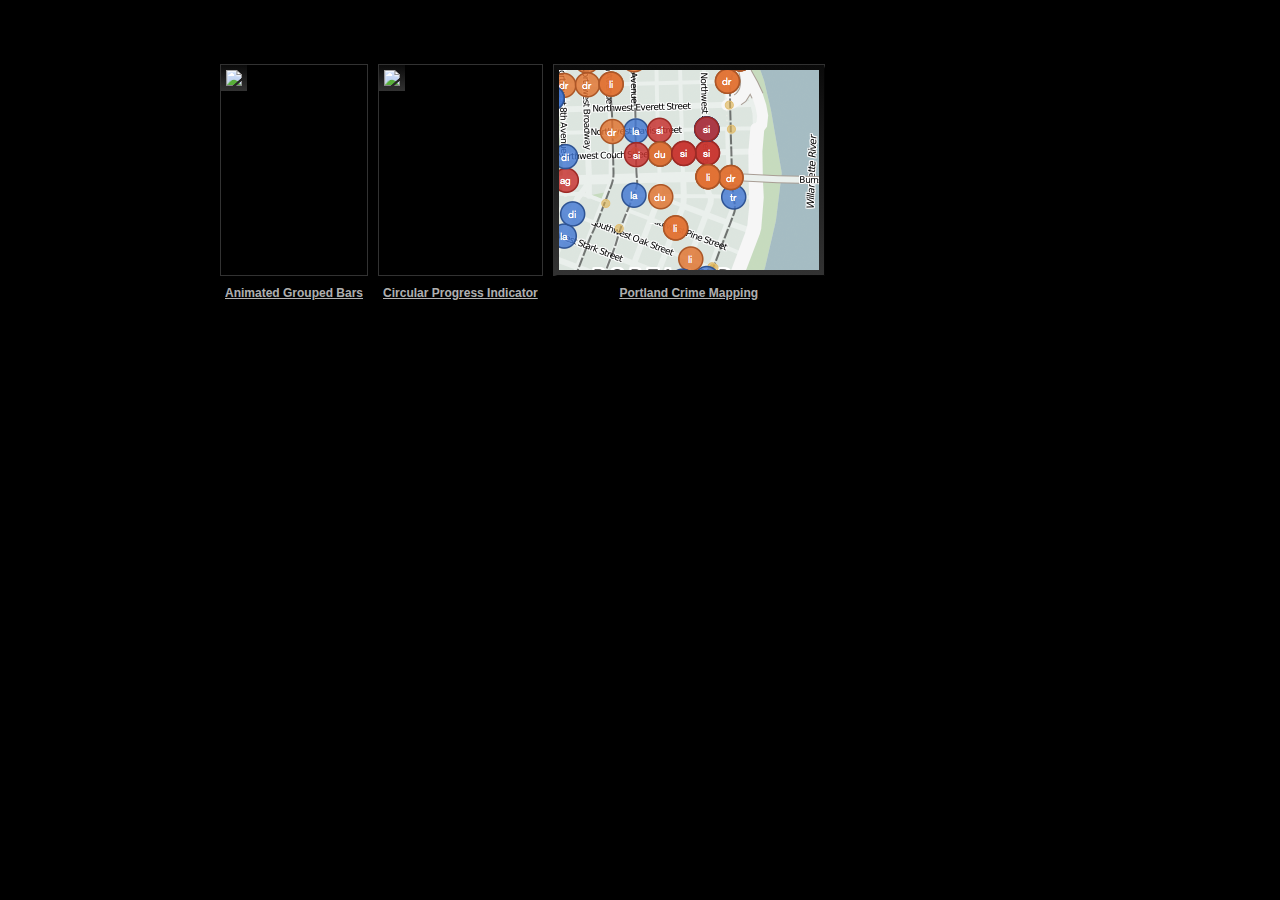
==== index.html @ 8896faa4 "add portlandcrime" ====
<!DOCTYPE html>
<html lang="en">
<head>
  <meta charset="utf-8" />
  <title>Lab Rat Revenge | Experiments</title>
  <link rel="icon" href="/favicon.png" />
<!-- <script src="/js/ven/polymaps.js" type="text/javascript" charset="utf-8"></script> -->
  <script src="pub/js/ven/jquery.js" type="text/javascript" charset="utf-8"></script>
  <script src="pub/js/ven/d3.js" type="text/javascript" charset="utf-8"></script>
  <script src="pub/js/ven/d3.behavior.js" type="text/javascript" charset="utf-8"></script>
  <script src="pub/js/ven/d3.layout.js" type="text/javascript" charset="utf-8"></script>
  <script src="pub/js/ven/underscore.min.js" type="text/javascript" charset="utf-8"></script>
  <script src="pub/js/index.js" type="text/javascript" charset="utf-8"></script>
  <link rel="stylesheet" href="pub/css/core.css" type="text/css" media="screen" title="no title" charset="utf-8" />
  <script type="text/javascript">

    var _gaq = _gaq || [];
    _gaq.push(['_setAccount', 'UA-7881178-1']);
    _gaq.push(['_setDomainName', '.labratrevenge.com']);
    _gaq.push(['_trackPageview']);

    (function() {
      var ga = document.createElement('script'); ga.type = 'text/javascript'; ga.async = true;
      ga.src = ('https:' == document.location.protocol ? 'https://ssl' : 'http://www') + '.google-analytics.com/ga.js';
      var s = document.getElementsByTagName('script')[0]; s.parentNode.insertBefore(ga, s);
    })();

  </script>
</head>
<body>
  <header><h1><a href="/">LABRATREVENGE</a></h1></header>
  
  <div id="grid">
    <ul>
      <li>
        <a class="thumb" href="nba-shots.html" title="Animated Bar Chart With d3"><img src="pub/img/t-gbar.png" /></a>
        <h2><a href="nba-shots.html" title="Animated Bar Chart With d3">Animated Grouped Bars</a></h2>
      </li
      ><li>
        <a class="thumb" href="progress-indicators.html" title="Circle progress indicator with d3"><img src="pub/img/t-prog.png" /></a>
        <h2><a href="progress-indicators.html" title="Circle progress indicator with d3">Circular Progress Indicator</a></h2>
      </li
      ><li>
        <a class="thumb" href="http://portlandcrime.com" title="Portland Crime Mapping"><img src="pub/img/t-pdxc.png" /></a>
        <h2><a href="http://portlandcrime.com" title="Portland Crime Mapping">Portland Crime Mapping</a></h2>
      </li>
    </ul>
  </div>
</body>
</html>
---- pub/css/core.css ----
html, body, div, span, applet, object, iframe,
h1, h2, h3, h4, h5, h6, p, blockquote, pre,
a, abbr, acronym, address, big, cite, code,
del, dfn, em, img, ins, kbd, q, s, samp,
small, strike, strong, sub, sup, tt, var,
b, u, i, center,
dl, dt, dd, ol, ul, li,
fieldset, form, label, legend,
table, caption, tbody, tfoot, thead, tr, th, td,
article, aside, canvas, details, figcaption, figure, 
footer, header, hgroup, menu, nav, section, summary,
time, mark, audio, video {
  margin: 0;
  padding: 0;
  border: 0;
  outline: 0;
  font-size: 100%;
  font: inherit;
  vertical-align: baseline;
}

article, aside, details, figcaption, figure, 
footer, header, hgroup, menu, nav, section {
  display: block;
}
body {
  line-height: 1;
}
ol, ul {
  list-style: none;
}
blockquote, q {
  quotes: none;
}
blockquote:before, blockquote:after,
q:before, q:after {
  content: '';
  content: none;
}

ins {
  text-decoration: none;
}

del {
  text-decoration: line-through;
}

table {
  border-collapse: collapse;
  border-spacing: 0;
}

body {
  background: rgb(0,0,0) url(../img/bg.png);
  font: 12px "Helvetica Neue", Helvetica, Arial, sans-serif;
  color: rgba(255,255,255,0.7);
}

/*------------------------------------------------------------------------------------
  @group typography
------------------------------------------------------------------------------------*/

h1 {
  font-size: 20px;
  font-weight: bold;
  text-align: center;
  margin: 20px;
  color: rgba(255,255,255,1);
}

a {
  color: rgba(255,255,255,0.7);
}

header h1 a {
  display: block;
  font-size: 70px;
  color: rgba(100,100,100,0.2);
  letter-spacing: .09em;
  height: 19px;
  background: url(../img/lrr.png) no-repeat;
  text-indent: -9999px;
  margin: 20px auto;
  width: 109px;
}
/* @end */

/*------------------------------------------------------------------------------------
  @group structure
------------------------------------------------------------------------------------*/

#grid {
  margin: 20px auto;
  display: block;
  width: 850px;
}

footer {
  margin: 20px;
  text-align: center;
  color: rgba(255,255,255,0.2);
  font-size: 12px;
}

p.desc {
  text-align: center;
}

/* @end */

/*------------------------------------------------------------------------------------
  @group grid
------------------------------------------------------------------------------------*/
.hide {
  display: none;
}

.rule {
  stroke: rgb(100,100,100);
  stroke-width: 1px;
  stroke-opacity: 0.2;
  shape-rendering: crispEdges;
}

#grid li {
  display: inline-block;
  margin: 5px;
  padding: 0;
  position: relative;
}

/*#grid li:nth-child(odd) {
  margin-right: 0;
}*/

#grid li a.thumb {
  display: block;
  border: 1px solid rgba(100,100,100,0.5);
  height: 210px;
}

#grid li img {
  margin: 0;
  padding: 5px;
  background: transparent -webkit-gradient(linear, left top, left bottom, from(rgba(100,100,100,0.1)), to(rgba(100,100,100,0.5)));
  background: transparent -moz-linear-gradient(top, rgba(100,100,100,0.5), rgba(100,100,100,1));
  -webkit-box-shadow: 2px 2px 2px rgba(0,0,0,1);
  -moz-box-shadow: 2px 2px 2px rgba(0,0,0,1);
  box-shadow: 2px 2px 2px rgba(0,0,0,1);
}

#grid li:hover img {
  background: #0db5f7;
  -webkit-box-shadow: 0 0 8px #0db5f7;
  -moz-box-shadow: 0 0 8px #0db5f7;
  box-shadow: 0 0 8px #0db5f7;
  color: rgba(255,255,255,0.9);
  text-shadow: 10px 10px 4px #0db5f7;
}

#grid li h2 {
  margin: 10px 5px;
  font-weight: bold;
  text-align: center;
}

/* @end */

/*------------------------------------------------------------------------------------
  @group data
------------------------------------------------------------------------------------*/
text {
  fill: rgb(255,255,255);
  fill-opacity: 0.9;
  font-family: "Helvetica Neue", Helvetica, Arial, sans-serif;
  font-size: 10px;
}

rect {
  fill: none;
  fill-opacity: 0.4;
  stroke: rgb(75,75,75);
  shape-rendering: crispEdges;
}

.lbl {
  fill: rgb(255,255,255);
  fill-opacity: 0.9;
  font-family: "Helvetica Neue", Helvetica, Arial, sans-serif;
  font-size: 8px;
  letter-spacing: 0.3em;
}

.rnk {
  fill: rgb(100,100,100);
  fill-opacity: 0.6;
}

.legend {
  cursor: pointer;
}

.srim_fg, .srim_fga { fill: #cc0000; stroke: #cc0000; }
.s3_9_fg, .s3_9_fga { fill: #dc3c0d; stroke: #dc3c0d; }
.s10_15_fg, .s10_15_fga { fill: #eb791b; stroke: #eb791b; }
.s16_23_fg, .s16_23_fga { fill: #f7a625; stroke: #f7a625; }
.s3_fg, .s3_fga { fill: #f7d204; stroke: #f7d204; }

.symbol {
  stroke: #cc0000;
  fill: #dc3c0d;
  fill-opacity: 0.5;
}

.plabel {
  font-size: 14px;
  font-weight: bold;
}
/* @end */
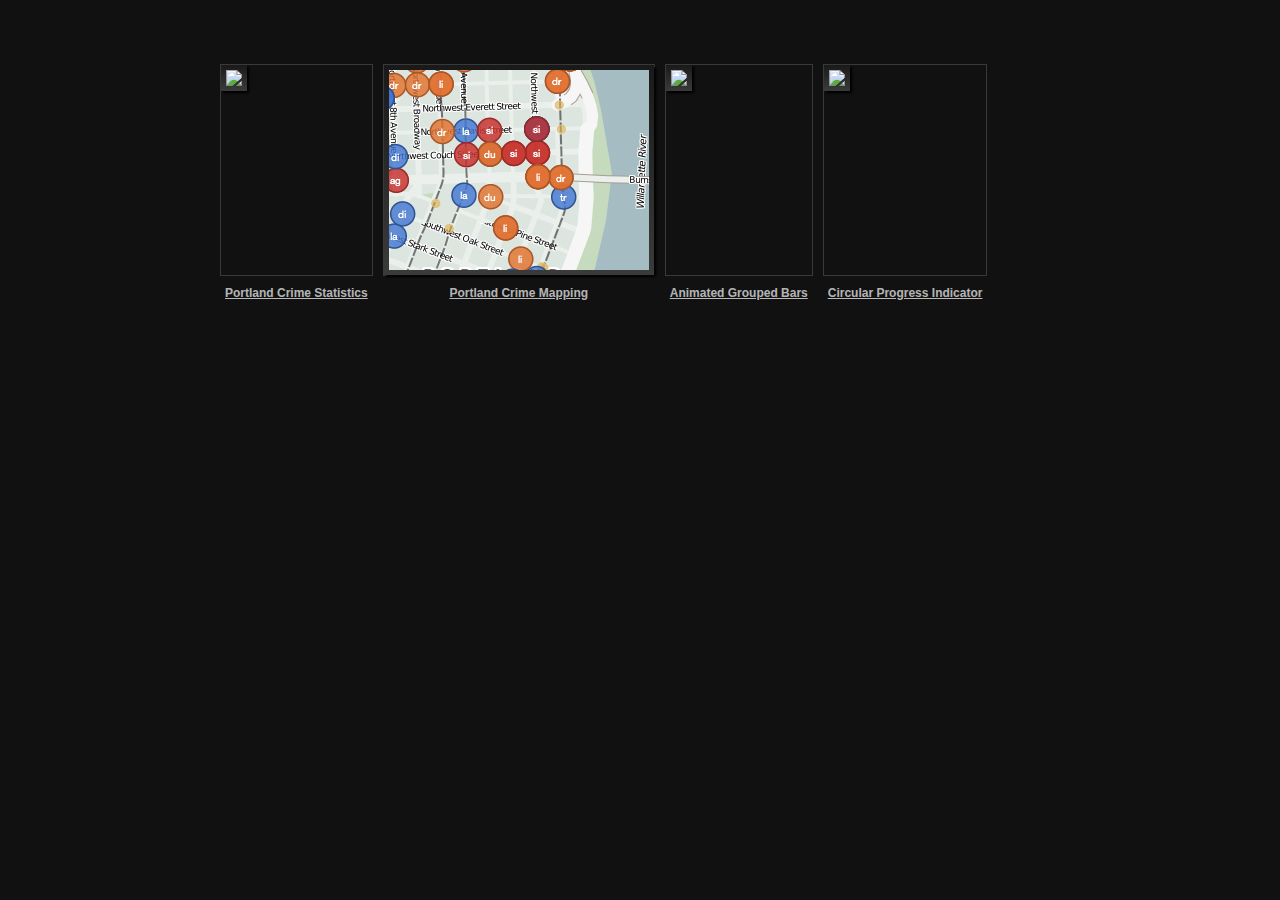
==== commit 17f2920e: "add recruiting experiment" ====
--- a/index.html
+++ b/index.html
@@ -27,22 +27,26 @@
 
   </script>
 </head>
-<body>
+<body class="pattern">
   <header><h1><a href="/">LABRATREVENGE</a></h1></header>
   
   <div id="grid">
     <ul>
       <li>
+        <a class="thumb" href="http://dealloc.me/demos/crime/2011.html" title="Offense Trends"><img src="pub/img/t-donut.png" /></a>
+        <h2><a href="http://dealloc.me/demos/crime/2011.html" title="Portland Crime Statistics">Portland Crime Statistics</a></h2>
+      </li
+      ><li>
+        <a class="thumb" href="http://portlandcrime.com" title="Portland Crime Mapping"><img src="pub/img/t-pdxc.png" /></a>
+        <h2><a href="http://portlandcrime.com" title="Portland Crime Mapping">Portland Crime Mapping</a></h2>
+      </li
+      ><li>
         <a class="thumb" href="nba-shots.html" title="Animated Bar Chart With d3"><img src="pub/img/t-gbar.png" /></a>
         <h2><a href="nba-shots.html" title="Animated Bar Chart With d3">Animated Grouped Bars</a></h2>
       </li
       ><li>
         <a class="thumb" href="progress-indicators.html" title="Circle progress indicator with d3"><img src="pub/img/t-prog.png" /></a>
         <h2><a href="progress-indicators.html" title="Circle progress indicator with d3">Circular Progress Indicator</a></h2>
-      </li
-      ><li>
-        <a class="thumb" href="http://portlandcrime.com" title="Portland Crime Mapping"><img src="pub/img/t-pdxc.png" /></a>
-        <h2><a href="http://portlandcrime.com" title="Portland Crime Mapping">Portland Crime Mapping</a></h2>
       </li>
     </ul>
   </div>
--- a/pub/css/core.css
+++ b/pub/css/core.css
@@ -52,9 +52,13 @@
 }
 
 body {
-  background: rgb(0,0,0) url(../img/bg.png);
+  background: #111;
   font: 12px "Helvetica Neue", Helvetica, Arial, sans-serif;
   color: rgba(255,255,255,0.7);
+}
+
+body.pattern {
+  background: #111 url(../img/bg.png);
 }
 
 /*------------------------------------------------------------------------------------
@@ -107,6 +111,12 @@
   text-align: center;
 }
 
+.twitter-follow-button {
+  position: fixed;
+  right: -185px;
+  top: 20px;
+}
+
 /* @end */
 
 /*------------------------------------------------------------------------------------
@@ -122,6 +132,7 @@
   stroke-opacity: 0.2;
   shape-rendering: crispEdges;
 }
+
 
 #grid li {
   display: inline-block;
@@ -177,12 +188,11 @@
   font-size: 10px;
 }
 
-rect {
-  fill: none;
+rect.glow {
   fill-opacity: 0.4;
-  stroke: rgb(75,75,75);
   shape-rendering: crispEdges;
 }
+
 
 .lbl {
   fill: rgb(255,255,255);
@@ -217,4 +227,8 @@
   font-size: 14px;
   font-weight: bold;
 }
-/* @end */+/* @end */
+
+.stars {
+  shape-rendering: crispedges;
+}